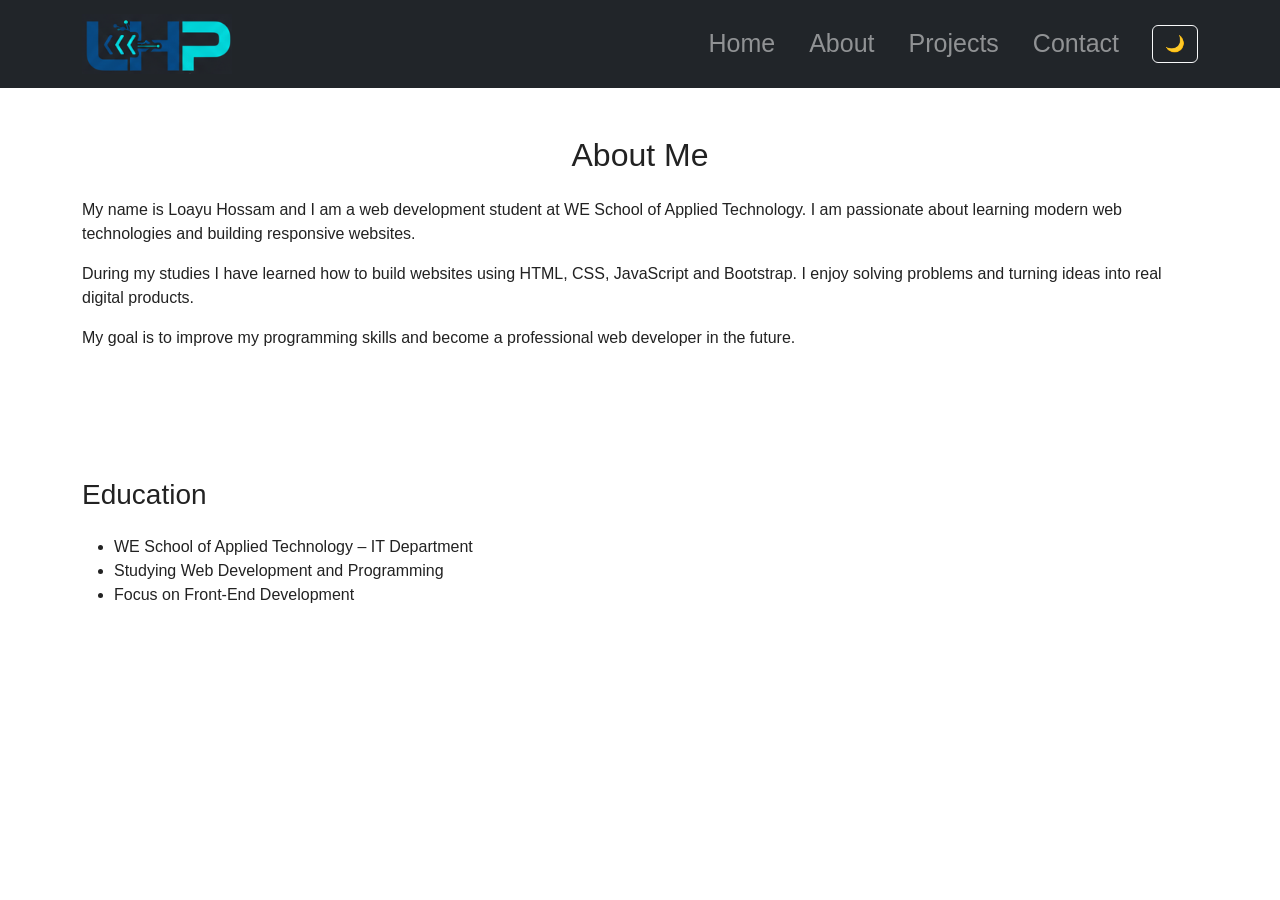
==== about.html @ a8c8bf08 "Add files via upload" ====
<!DOCTYPE html>
<html lang="en">
<head>

<meta charset="UTF-8">
<meta name="viewport" content="width=device-width, initial-scale=1.0">

<title>About Me</title>

<link href="bootstrap.min.css" rel="stylesheet">
<link rel="stylesheet" href="style.css">

</head>

<body>

<nav class="navbar navbar-expand-lg navbar-dark bg-dark">
<div class="container">



<button class="navbar-toggler" data-bs-toggle="collapse" data-bs-target="#nav">
<span class="navbar-toggler-icon"></span>
</button>
<div class="collapse navbar-collapse" id="navMenu">
    <div class="footer-logo">
    <a href="index.html">
        <img src="1772893858802.png" alt="Lhp_loay_logo" class="logo-img">
    </a>
</div>
<div class="collapse navbar-collapse" id="nav">

<ul class="navbar-nav ms-auto">

<li class="nav-item">
<a class="nav-link " href="index.html">Home</a>
</li>

<li class="nav-item">
<a class="nav-link active" href="about.html">About</a>
</li>

<li class="nav-item">
<a class="nav-link" href="projects.html">Projects</a>
</li>

<li class="nav-item">
<a class="nav-link" href="contact.html">Contact</a>
</li>

</ul>

<button id="modeToggle" class="btn btn-outline-light ms-3">🌙</button>

</div>

</div>
</nav>


<section class=" container py-5" class="about">

<h2 class="text-center mb-4">About Me</h2>

<p class="text-center">


<p>
My name is Loayu Hossam and I am a web development student at WE School of Applied Technology.
I am passionate about learning modern web technologies and building responsive websites.
</p>

<p>
During my studies I have learned how to build websites using HTML, CSS, JavaScript and Bootstrap.
I enjoy solving problems and turning ideas into real digital products.
</p>

<p>
My goal is to improve my programming skills and become a professional web developer in the future.
</p>

</section>

</p>

<section class="container py-5">

<h3 class="mb-4">Education</h3>

<ul>

<li>
WE School of Applied Technology – IT Department
</li>

<li>
Studying Web Development and Programming
</li>

<li>
Focus on Front-End Development
</li>

</ul>

</section>

<script src="script.js"></script>
<script src="bootstrap.bundle.min.js"></script>

</body>
</html>
---- style.css ----
*{
    padding: 0;
    margin: 0;
}


.navbar .navbar-nav li a { 
color: white; 
opacity: 0.5; 
font-size: 25px;
margin: 9px;
} 


.navbar-brand {
font-size: 32px; 
font-weight: 10; 
}

.hero{
height:50vh;
display:flex;
align-items:center;
justify-content:center;
background:linear-gradient(#0d6efd,#6610f2);
color:white;
padding-top:70px;
}
.hero h1{
font-size:55px;
font-weight:700;
letter-spacing:1px;
}

.hero p{
font-size:20px;
font-weight:300;
}

.name{
color:#ffd700;
}





.card{
transition:0.3s;
}

.card:hover{
transform:scale(1.05);
}

footer{
background:#111;
color:white;
}

#topBtn{
position:fixed;
bottom:20px;
right:20px;
display:none;
background:#0d6efd;
color:white;
border:none;
padding:10px 15px;
font-size:18px;
border-radius:5px;
cursor:pointer;
}
 /* Light Mode  */

body{
background:#ffffff;
color:#222;
transition:0.3s;
}

.navbar{
transition:0.3s;
}
.skill-box{
    background:white;
color:black;
}
.card{
background:white;
color:#222;
transition:0.3s;
}
/*  Dark Mode */

.dark-mode{
background:#121212;
color:white;
}

.dark-mode .card{
 background:rgb(175, 101, 101);
 color:white;
}

.dark-mode section{
background:#121212;
color:white;
}
.dark-mode .skill-box{
    background:rgb(175, 101, 101);
color: black;
}
.dark-mode h2{
    color:rgb(175, 101, 101);;
}
.dark-mode footer{
background:#000;
}



.card{
    max-width: 400px;
    font-size: 20px;
} 
body{
transition:0.3s;
font-family: 'Poppins', sans-serif;
}


.hero{
height:90vh;
display:flex;
align-items:center;
justify-content:center;
background:linear-gradient(135deg,#480c96,#7033d2);
color:white;
}
.about{
height:90vh;
display:flex;
align-items:center;
justify-content:center;
background:linear-gradient(135deg,#480c96,#7033d2);
color:white;
}

.logo-img {
    width: 150px;      
}

.skill-box{
background:white;
padding:30px;
border-radius:10px;
box-shadow:0 5px 15px rgba(0,0,0,0.1);
transition:0.3s;
}
.skill-box:hover{
transform:scale(1.1);
}

#topBtn{
position:fixed;
bottom:20px;
right:20px;
display:none;
background:#0d6efd;
color:white;
border:none;
padding:10px 15px;
font-size:18px;
border-radius:5px;
cursor:pointer;
}
.about{
    height:90vh;
display:flex;
align-items:center;
justify-content:center;
background:linear-gradient(135deg,#480c96,#7033d2);
color:white;
} */
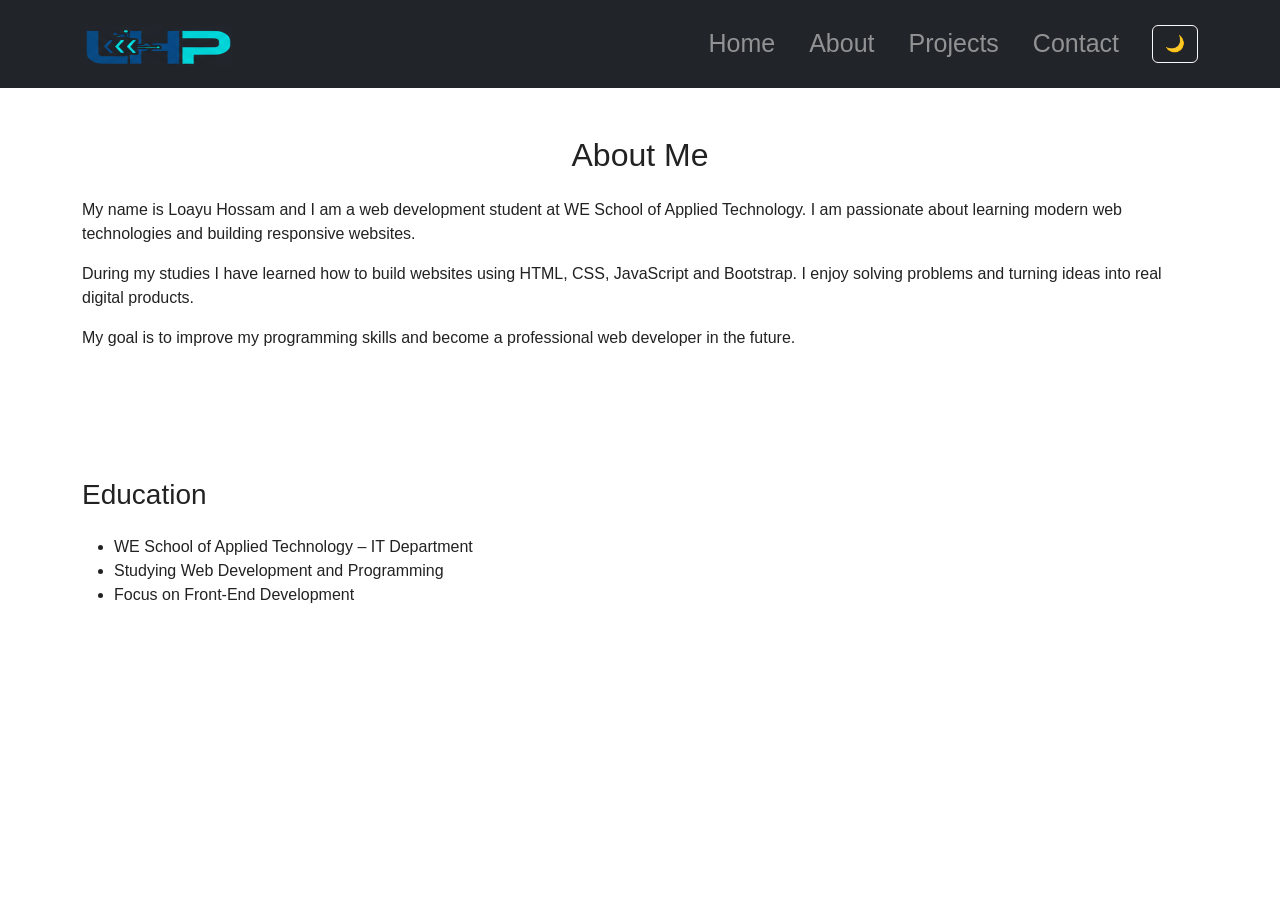
==== commit 8477d122: "Update about.html" ====
--- a/about.html
+++ b/about.html
@@ -17,27 +17,29 @@
 <nav class="navbar navbar-expand-lg navbar-dark bg-dark">
 <div class="container">
 
+<a href="index.html" class="navbar-brand">
+    <img src="1772893858802.png" class="logo-img" style="height:40px;">
+</a>
 
+<button 
+class="navbar-toggler" 
+type="button" 
+data-bs-toggle="collapse" 
+data-bs-target="#navbarNav">
 
-<button class="navbar-toggler" data-bs-toggle="collapse" data-bs-target="#nav">
 <span class="navbar-toggler-icon"></span>
 </button>
-<div class="collapse navbar-collapse" id="navMenu">
-    <div class="footer-logo">
-    <a href="index.html">
-        <img src="1772893858802.png" alt="Lhp_loay_logo" class="logo-img">
-    </a>
-</div>
-<div class="collapse navbar-collapse" id="nav">
+
+<div class="collapse navbar-collapse" id="navbarNav">
 
 <ul class="navbar-nav ms-auto">
 
 <li class="nav-item">
-<a class="nav-link " href="index.html">Home</a>
+<a class="nav-link active" href="index.html">Home</a>
 </li>
 
 <li class="nav-item">
-<a class="nav-link active" href="about.html">About</a>
+<a class="nav-link" href="about.html">About</a>
 </li>
 
 <li class="nav-item">
@@ -56,7 +58,6 @@
 
 </div>
 </nav>
-
 
 <section class=" container py-5" class="about">
 
@@ -109,4 +110,4 @@
 <script src="bootstrap.bundle.min.js"></script>
 
 </body>
-</html>+</html>
--- a/style.css
+++ b/style.css
@@ -138,15 +138,6 @@
 background:linear-gradient(135deg,#480c96,#7033d2);
 color:white;
 }
-.about{
-height:90vh;
-display:flex;
-align-items:center;
-justify-content:center;
-background:linear-gradient(135deg,#480c96,#7033d2);
-color:white;
-}
-
 .logo-img {
     width: 150px;      
 }
@@ -182,4 +173,27 @@
 justify-content:center;
 background:linear-gradient(135deg,#480c96,#7033d2);
 color:white;
-} */+} 
+
+
+form{
+    display: flex;
+    flex-direction: column;
+    width: 70%;
+    margin: 100px auto;
+    gap: 10px;
+    padding: 30px;
+}
+
+
+input,
+textarea,
+button{
+    padding: 15px;
+    border-radius: 5px;
+    border: none;
+}
+.btn_form{
+    color: red;
+    background-color: gold;
+}
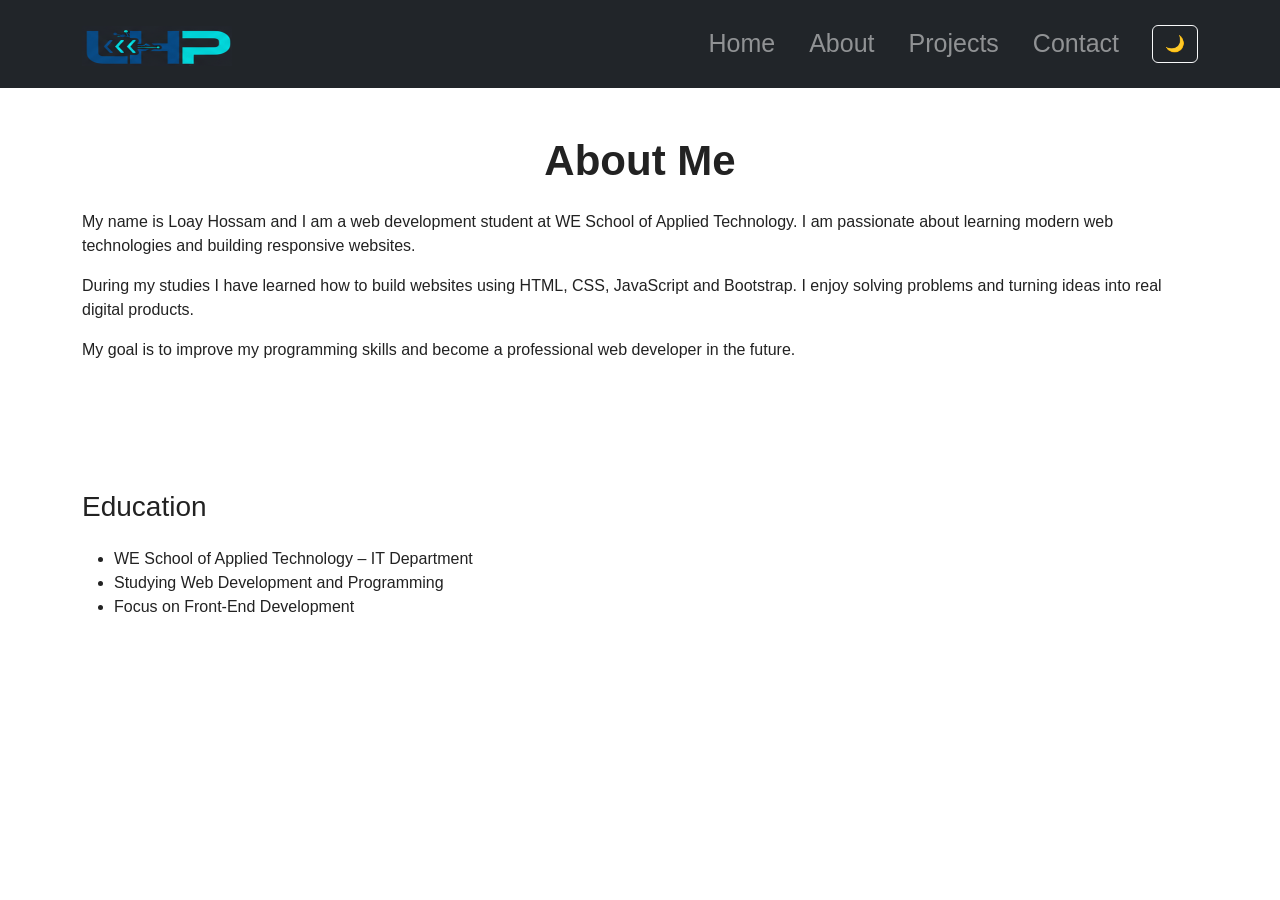
==== commit 9277630d: "Add files via upload" ====
--- a/about.html
+++ b/about.html
@@ -53,11 +53,11 @@
 </ul>
 
 <button id="modeToggle" class="btn btn-outline-light ms-3">🌙</button>
-
 </div>
 
 </div>
 </nav>
+
 
 <section class=" container py-5" class="about">
 
@@ -67,7 +67,7 @@
 
 
 <p>
-My name is Loayu Hossam and I am a web development student at WE School of Applied Technology.
+My name is Loay Hossam and I am a web development student at WE School of Applied Technology.
 I am passionate about learning modern web technologies and building responsive websites.
 </p>
 
@@ -110,4 +110,4 @@
 <script src="bootstrap.bundle.min.js"></script>
 
 </body>
-</html>
+</html>
--- a/style.css
+++ b/style.css
@@ -197,3 +197,35 @@
     color: red;
     background-color: gold;
 }
+
+
+#skills {
+    color: #0d6efd;
+    font-weight: bold;
+    border-right: 2px solid #0d6efd;
+    padding-right: 5px;
+        font-size: 32px;
+}
+
+
+h2 {
+    font-size: 42px;
+    font-weight: bold;
+}
+
+h4 {
+    font-size: 26px;
+    color: #ccc;
+}
+
+
+#skills {
+    font-size: 32px;
+    font-weight: bold;
+    color: #0d6efd;
+    border-right: 2px solid #0d6efd;
+}
+
+form{
+padding: 5PX;
+}
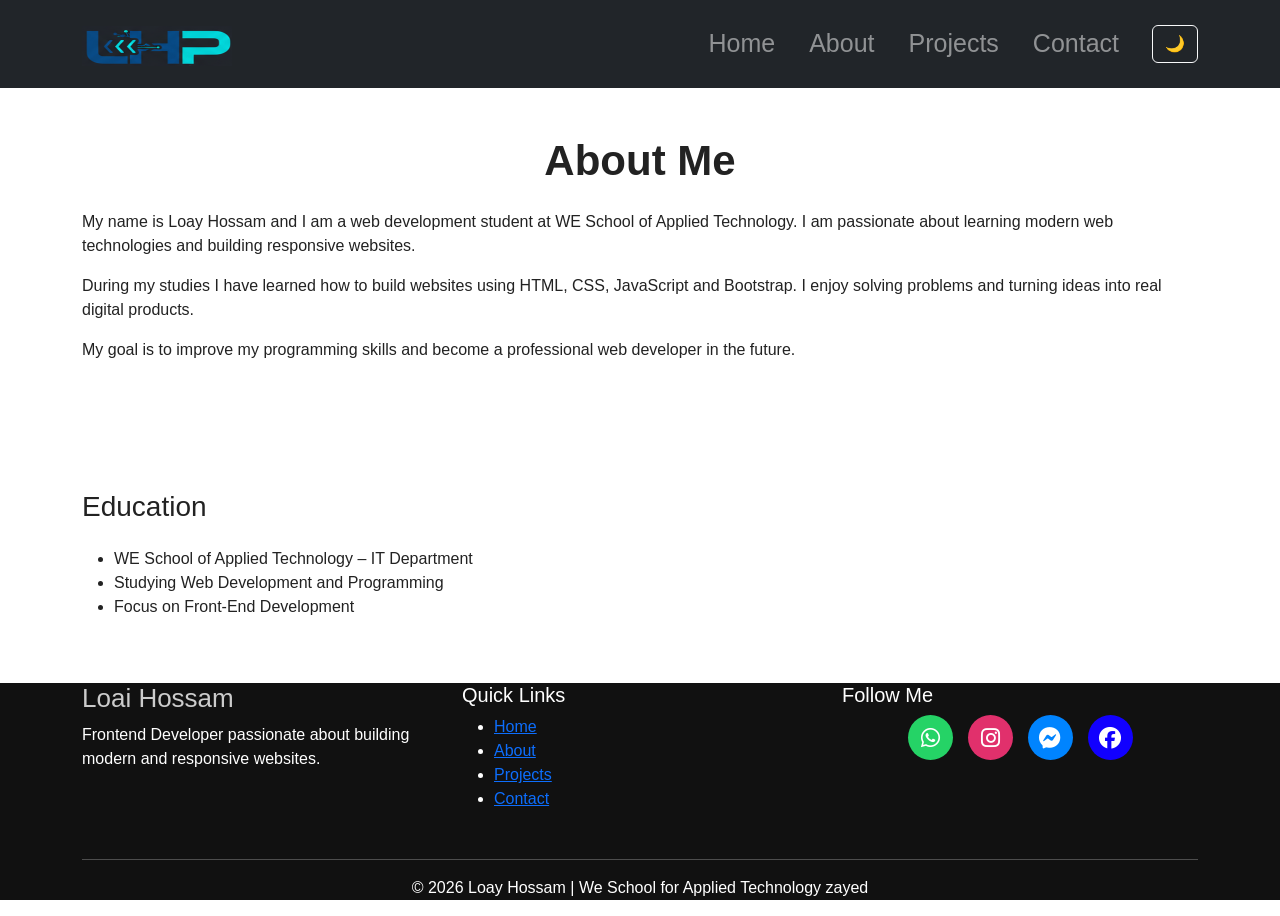
==== commit 660c120d: "Add files via upload" ====
--- a/about.html
+++ b/about.html
@@ -6,7 +6,7 @@
 <meta name="viewport" content="width=device-width, initial-scale=1.0">
 
 <title>About Me</title>
-
+<link rel="stylesheet" href="https://cdnjs.cloudflare.com/ajax/libs/font-awesome/6.5.0/css/all.min.css">
 <link href="bootstrap.min.css" rel="stylesheet">
 <link rel="stylesheet" href="style.css">
 
@@ -106,6 +106,64 @@
 
 </section>
 
+<!-- Footer -->
+<footer class="footer">
+
+<div class="container">
+
+<div class="row text-center text-md-start">
+
+<!-- About -->
+<div class="col-md-4 mb-3">
+    <h4>Loai Hossam</h4>
+    <p>Frontend Developer passionate about building modern and responsive websites.</p>
+</div>
+
+<!-- Links -->
+<div class="col-md-4 mb-3">
+    <h5>Quick Links</h5>
+    <ul class="footer-links">
+        <li><a href="index.html">Home</a></li>
+        <li><a href="about.html">About</a></li>
+        <li><a href="projects.html">Projects</a></li>
+        <li><a href="contact.html">Contact</a></li>
+    </ul>
+</div>
+
+<!-- Social -->
+<div class="col-md-4 mb-3">
+    <h5>Follow Me</h5>
+    <div class="social-icons">
+
+        <a href="https://web.whatsapp.com/" target="_blank">
+            <i class="fa-brands fa-whatsapp"></i>
+        </a>
+
+        <a href="https://instagram.com/your_username" target="_blank">
+            <i class="fa-brands fa-instagram"></i>
+        </a>
+
+        <a href="https://m.me/your_username" target="_blank">
+            <i class="fa-brands fa-facebook-messenger"></i>
+        </a>
+        <a href="https://www.facebook.com/loay.hossam.9889?locale=ar_AR" target="_blank">
+            <i class="fa-brands fa-facebook"></i>
+        </a>
+
+    </div>
+</div>
+
+</div>
+
+<hr>
+
+<p class="text-center">© 2026 Loay Hossam | We School for Applied Technology zayed</p>
+
+</div>
+
+</footer>
+
+
 <script src="script.js"></script>
 <script src="bootstrap.bundle.min.js"></script>
 
--- a/style.css
+++ b/style.css
@@ -43,7 +43,9 @@
 
 
 
-
+.card{
+    margin-bottom: 20px;
+}
 
 .card{
 transition:0.3s;
@@ -51,6 +53,15 @@
 
 .card:hover{
 transform:scale(1.05);
+}
+
+
+
+.card img {
+  width: 100%;
+  height: 200px;      
+  object-fit: cover;   
+  border-radius: 10px;
 }
 
 footer{
@@ -228,4 +239,89 @@
 
 form{
 padding: 5PX;
-}+}
+
+
+.social-buttons {
+    display: flex;
+    justify-content: center;
+    gap: 15px;
+    flex-wrap: wrap;
+}
+
+.social-btn {
+    padding: 10px 20px;
+    border-radius: 30px;
+    color: white;
+    font-weight: bold;
+    text-decoration: none;
+    transition: 0.3s;
+}
+
+/* WhatsApp */
+.whatsapp {
+    background: #25D366;
+}
+
+/* Instagram */
+.instagram {
+    background: #E1306C;
+}
+
+/* Messenger */
+.messenger {
+    background: #0084FF;
+}
+/* facebook */
+.facebook {
+    background: #2600ff;
+}
+
+.social-btn:hover {
+    transform: scale(1.1);
+}
+
+
+
+.social-icons {
+    display: flex;
+    gap: 15px;
+    justify-content: center;
+}
+
+/* الشكل العام */
+.social-icons a {
+    width: 45px;
+    height: 45px;
+    display: flex;
+    align-items: center;
+    justify-content: center;
+    border-radius: 50%;
+    font-size: 22px;
+    color: white;
+    transition: 0.3s;
+    text-decoration: none;
+}
+
+/* ألوان كل منصة */
+.social-icons a:nth-child(1) {
+    background: #25D366; /* WhatsApp */
+}
+
+.social-icons a:nth-child(2) {
+    background: #E1306C; /* Instagram */
+}
+
+.social-icons a:nth-child(3) {
+    background: #0084FF; /* Messenger */
+}
+.social-icons a:nth-child(4) {
+    background: #1100ff; /* facebook */
+}
+
+/* Hover */
+.social-icons a:hover {
+    transform: scale(1.2);
+}
+
+
